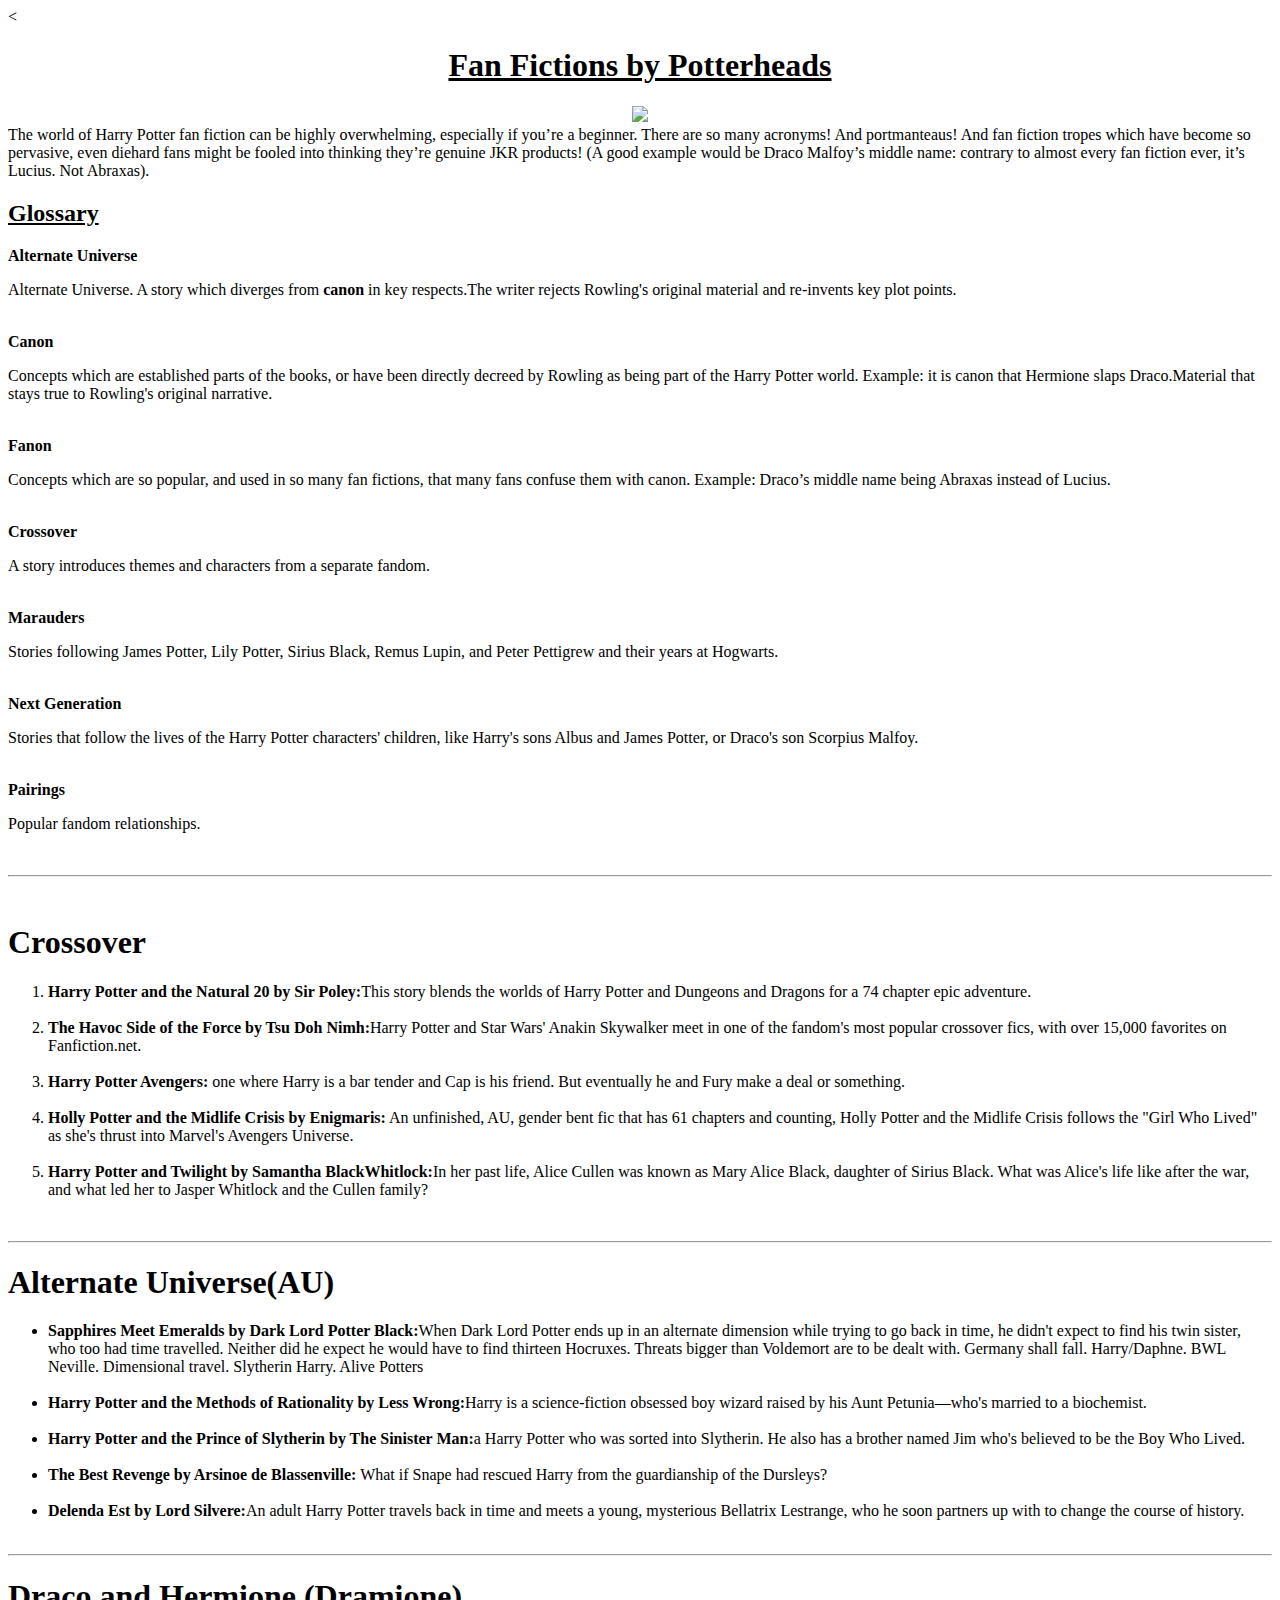
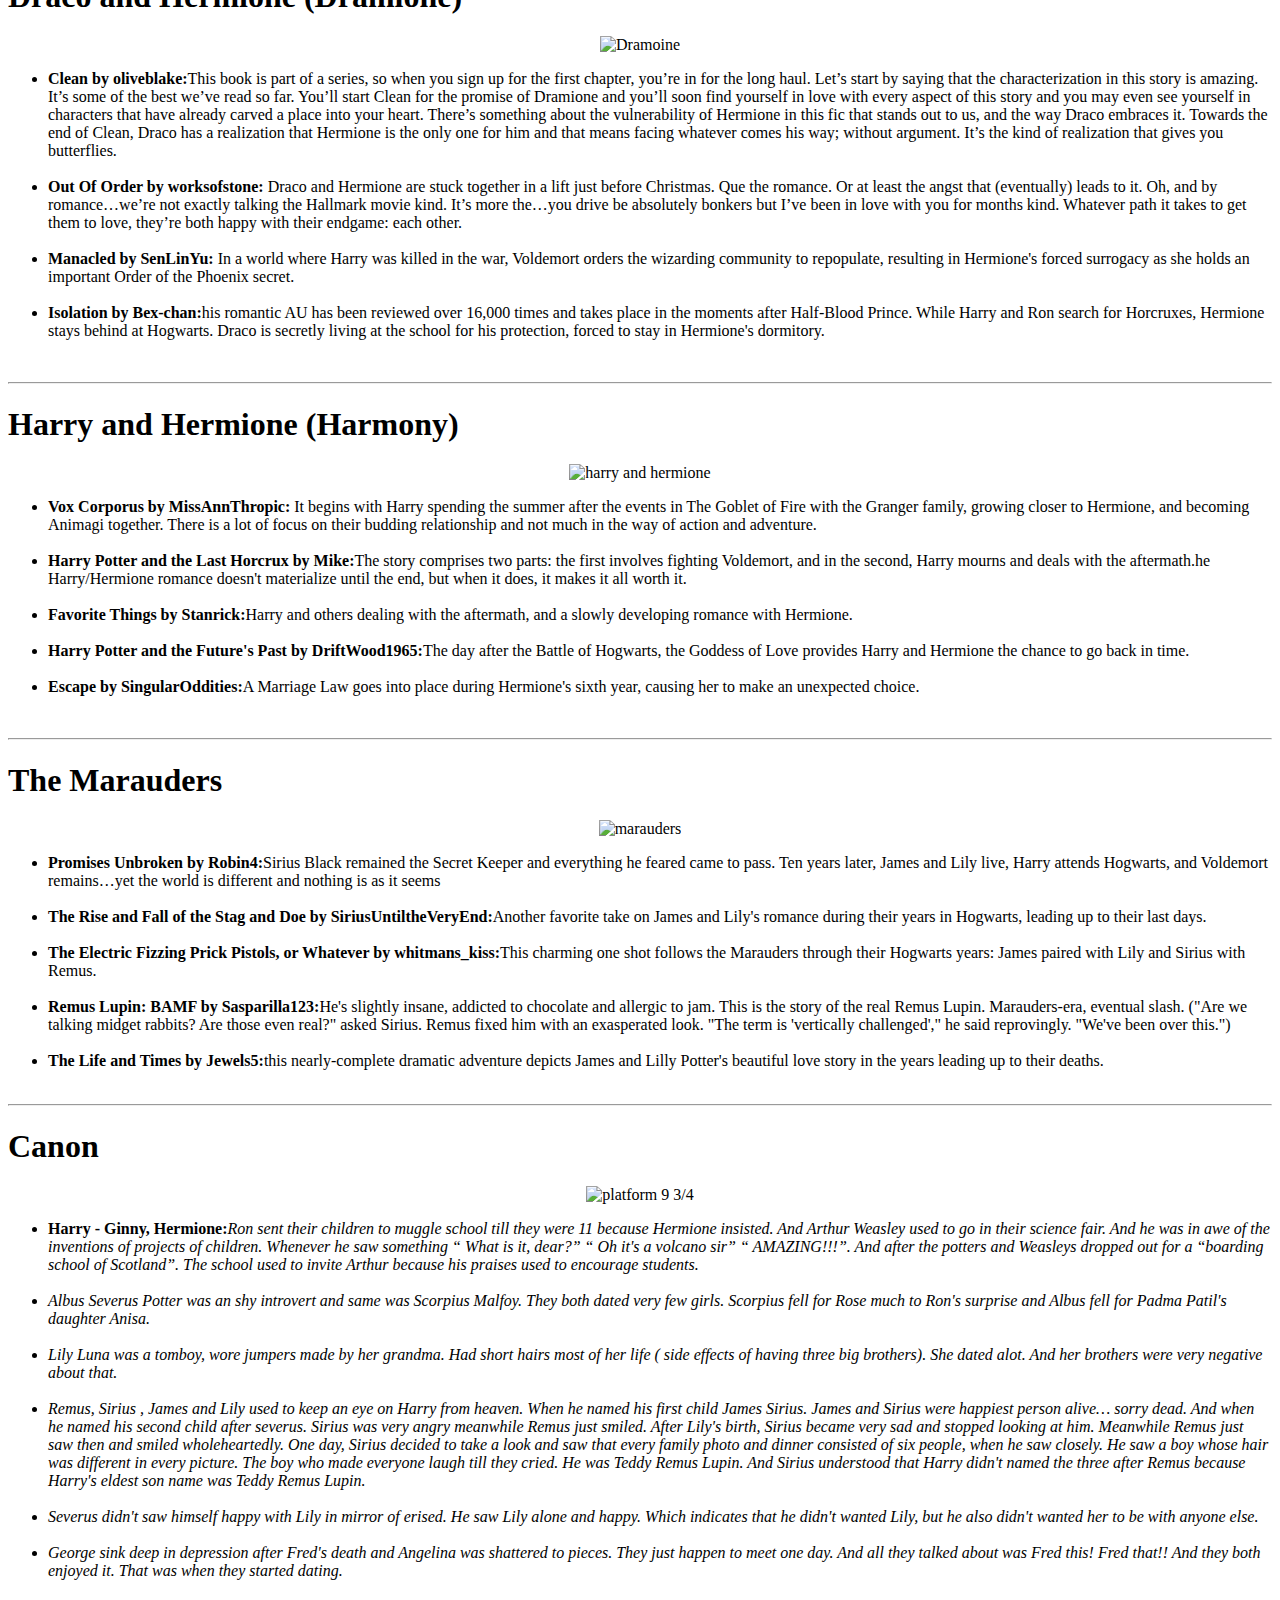
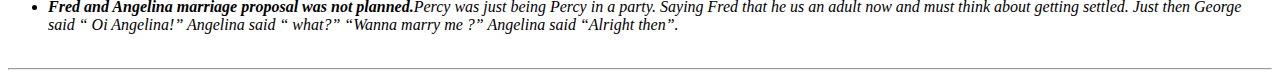
==== Fanfic.html @ 873078e0 "Add files via upload" ====
<!DOCTYPE html>
<html lang="en" dir="ltr">
  <head>
    <meta charset="utf-8">
    <title>Fanfic</title>
  </head>
  <body background="C:\Users\Win10\Desktop\WEB DEVLOPMENT\Personal site\images\314168.jpg">
    <<h1>
      <center><u>
           Fan Fictions by Potterheads</u></h1>
      </center>
    <p>
      <center>
        <img src="C:\Users\Win10\Desktop\WEB DEVLOPMENT\Personal site\images\3sRow-ej.jpg" width="300" />
      </center>
      The world of Harry Potter fan fiction can be highly overwhelming, especially if you’re a beginner. There are so many acronyms! And portmanteaus! And fan fiction tropes which have become so pervasive, even diehard fans might be fooled into thinking they’re genuine JKR products! (A good example would be Draco Malfoy’s middle name: contrary to almost every fan fiction ever, it’s Lucius. Not Abraxas).
    </p>
<h2><u>Glossary</u></h2>
<dt><strong>Alternate Universe</strong></dt>
<dl>Alternate Universe. A story which diverges from <strong>canon</strong> in key respects.The writer rejects Rowling's original material and re-invents key plot points.</dl>
<br />
<dt><strong>Canon</strong></dt>
<dl>Concepts which are established parts of the books, or have been directly decreed by Rowling as being part of the Harry Potter world. Example: it is canon that Hermione slaps Draco.Material that stays true to Rowling's original narrative.</dl>
<br />
<dt><strong>Fanon</strong></dt>
<dl> Concepts which are so popular, and used in so many fan fictions, that many fans confuse them with canon. Example: Draco’s middle name being Abraxas instead of Lucius.</dl>
<br />
<dt><strong>Crossover</strong></dt>
<dl>A story introduces themes and characters from a separate fandom.</dl><br />
<dt><strong>Marauders</strong></dt>
<dl>Stories following James Potter, Lily Potter, Sirius Black, Remus Lupin, and Peter Pettigrew and their years at Hogwarts.</dl><br />
<dt><strong>Next Generation</strong></dt>
<dl>Stories that follow the lives of the Harry Potter characters' children, like Harry's sons Albus and James Potter, or Draco's son Scorpius Malfoy.</dl>
<br />
<dt><strong>Pairings</strong></dt>
<dl>Popular fandom relationships.</dl><br />
<hr /><br />
<H1> Crossover</H1>
<ol type="1">
  <li>
    <strong>Harry Potter and the Natural 20 by Sir Poley:</strong>This story blends the worlds of Harry Potter and Dungeons and Dragons for a 74 chapter epic adventure.
  </li><br />
  <li><strong>The Havoc Side of the Force by Tsu Doh Nimh:</strong>Harry Potter and Star Wars' Anakin Skywalker meet in one of the fandom's most popular crossover fics, with over 15,000 favorites on Fanfiction.net.
  </li><br />
    <li>
      <strong>Harry Potter Avengers:</strong> one where Harry is a bar tender and Cap is his friend. But eventually he and Fury make a deal or something.
    </li><br />
    <li>
      <strong>Holly Potter and the Midlife Crisis by Enigmaris:</strong> An unfinished, AU, gender bent fic that has 61 chapters and counting, Holly Potter and the Midlife Crisis follows the "Girl Who Lived" as she's thrust into Marvel's Avengers Universe.
    </li><br />
    <li>
      <strong>Harry Potter and Twilight by Samantha BlackWhitlock:</strong>In her past life, Alice Cullen was known as Mary Alice Black, daughter of Sirius Black. What was Alice's life like after the war, and what led her to Jasper Whitlock and the Cullen family?
    </li>
</ol><br />
<hr />
<h1>Alternate Universe(AU)</h1>
<ul type="disc">
<li>
  <strong>Sapphires Meet Emeralds by Dark Lord Potter Black:</strong>When Dark Lord Potter ends up in an alternate dimension while trying to go back in time, he didn't expect to find his twin sister, who too had time travelled. Neither did he expect he would have to find thirteen Hocruxes. Threats bigger than Voldemort are to be dealt with. Germany shall fall. Harry/Daphne. BWL Neville. Dimensional travel. Slytherin Harry. Alive Potters
</li><br />
<li>
  <strong>Harry Potter and the Methods of Rationality by Less Wrong:</strong>Harry is a science-fiction obsessed boy wizard raised by his Aunt Petunia—who's married to a biochemist.
</li><br />
<li>
  <strong>Harry Potter and the Prince of Slytherin by The Sinister Man:</strong>a Harry Potter who was sorted into Slytherin. He also has a brother named Jim who's believed to be the Boy Who Lived.
</li><br />
<li>
<strong>The Best Revenge by Arsinoe de Blassenville:</strong> What if Snape had rescued Harry from the guardianship of the Dursleys?
</li><br />
<li>
  <strong>Delenda Est by Lord Silvere:</strong>An adult Harry Potter travels back in time and meets a young, mysterious Bellatrix Lestrange, who he soon partners up with to change the course of history.
</li><br />
</ul>
<hr />

<h1>Draco and Hermione (Dramione)</h1>
    <center><img src="C:\Users\Win10\Desktop\WEB DEVLOPMENT\Personal site\images\52182425-352-k108903.jpg" alt="Dramoine" /></center>
    <ul type="disc">
      <li>
    <strong>Clean by oliveblake:</strong>This book is part of a series, so when you sign up for the first chapter, you’re in for the long haul. Let’s start by saying that the characterization in this story is amazing. It’s some of the best we’ve read so far.

You’ll start Clean for the promise of Dramione and you’ll soon find yourself in love with every aspect of this story and you may even see yourself in characters that have already carved a place into your heart.

There’s something about the vulnerability of Hermione in this fic that stands out to us, and the way Draco embraces it.

Towards the end of Clean, Draco has a realization that Hermione is the only one for him and that means facing whatever comes his way; without argument.

It’s the kind of realization that gives you butterflies.
</li><br />
  <li>
    <strong>Out Of Order by worksofstone:</strong> Draco and Hermione are stuck together in a lift just before Christmas.

Que the romance.
Or at least the angst that (eventually) leads to it.

Oh, and by romance…we’re not exactly talking the Hallmark movie kind. It’s more the…you drive be absolutely bonkers but I’ve been in love with you for months kind.

Whatever path it takes to get them to love, they’re both happy with their endgame: each other.
</li><br />
  <li>
    <strong>Manacled by SenLinYu:</strong> In a world where Harry was killed in the war, Voldemort orders the wizarding community to repopulate, resulting in Hermione's forced surrogacy as she holds an important Order of the Phoenix secret.
  </li><br />
  <li>
    <strong>Isolation by Bex-chan:</strong>his romantic AU has been reviewed over 16,000 times and takes place in the moments after Half-Blood Prince. While Harry and Ron search for Horcruxes, Hermione stays behind at Hogwarts. Draco is secretly living at the school for his protection, forced to stay in Hermione's dormitory.
  </li>
</ul><br />
<hr />
<h1>Harry and Hermione (Harmony)</h1>
<center><img src="C:\Users\Win10\Desktop\WEB DEVLOPMENT\Personal site\images\wp3715168.jpg" alt="harry and hermione" /></center>
<ul type="disc">
  <li>
    <strong>Vox Corporus by MissAnnThropic:</strong> It begins with Harry spending the summer after the events in The Goblet of Fire with the Granger family, growing closer to Hermione, and becoming Animagi together. There is a lot of focus on their budding relationship and not much in the way of action and adventure.
  </li><br />
  <li>
    <strong>Harry Potter and the Last Horcrux by Mike:</strong>The story comprises two parts: the first involves fighting Voldemort, and in the second, Harry mourns and deals with the aftermath.he Harry/Hermione romance doesn't materialize until the end, but when it does, it makes it all worth it.
  </li><br />
  <li>
    <strong>Favorite Things by Stanrick:</strong>Harry and others dealing with the aftermath, and a slowly developing romance with Hermione.
  </li><br />
  <li>
    <strong>Harry Potter and the Future's Past by DriftWood1965:</strong>The day after the Battle of Hogwarts, the Goddess of Love provides Harry and Hermione the chance to go back in time.
  </li><br />
  <li>
    <strong>Escape by SingularOddities:</strong>A Marriage Law goes into place during Hermione's sixth year, causing her to make an unexpected choice.
  </li>
</ul><br />
<hr />
<h1>The Marauders</h1>
<center>
  <img src="C:\Users\Win10\Desktop\WEB DEVLOPMENT\Personal site\images\f871210d56b163accfc6642bca2777f9.jpg" alt="marauders" />
</center>
<ul type="disc">
  <li>
    <strong>Promises Unbroken by Robin4:</strong>Sirius Black remained the Secret Keeper and everything he feared came to pass. Ten years later, James and Lily live, Harry attends Hogwarts, and Voldemort remains…yet the world is different and nothing is as it seems
  </li><br />
  <li>
    <strong>The Rise and Fall of the Stag and Doe by SiriusUntiltheVeryEnd:</strong>Another favorite take on James and Lily's romance during their years in Hogwarts, leading up to their last days.
  </li><br />
  <li>
    <strong>The Electric Fizzing Prick Pistols, or Whatever by whitmans_kiss:</strong>This charming one shot follows the Marauders through their Hogwarts years: James paired with Lily and Sirius with Remus.
  </li><br />
  <li>
    <strong>Remus Lupin: BAMF  by Sasparilla123:</strong>He's slightly insane, addicted to chocolate and allergic to jam. This is the story of the real Remus Lupin. Marauders-era, eventual slash. ("Are we talking midget rabbits? Are those even real?" asked Sirius. Remus fixed him with an exasperated look. "The term is 'vertically challenged'," he said reprovingly. "We've been over this.")
  </li><br />
  <li>
    <strong>The Life and Times by Jewels5:</strong>this nearly-complete dramatic adventure depicts James and Lilly Potter's beautiful love story in the years leading up to their deaths.
  </li><br />
</ul>
<hr />
<h1>Canon</h1>
<center><img src="C:\Users\Win10\Desktop\WEB DEVLOPMENT\Personal site\images\harrypotter-cover-copy_nmwm.1200.webp" alt="platform 9 3/4 " /></center>
<ul type="disc">
<li>
  <strong>Harry - Ginny, Hermione:</strong><em>Ron sent their children to muggle school till they were 11 because Hermione insisted. And Arthur Weasley used to go in their science fair. And he was in awe of the inventions of projects of children. Whenever he saw something “ What is it, dear?” “ Oh it's a volcano sir” “ AMAZING!!!”. And after the potters and Weasleys dropped out for a “boarding school of Scotland”. The school used to invite Arthur because his praises used to encourage students.<em>
</li><br />
<li>
  <em>Albus Severus Potter was an shy introvert and same was Scorpius Malfoy. They both dated very few girls. Scorpius fell for Rose much to Ron's surprise and Albus fell for Padma Patil's daughter Anisa.</em>
</li><br />
<li>
  <em>Lily Luna was a tomboy, wore jumpers made by her grandma. Had short hairs most of her life ( side effects of having three big brothers). She dated alot. And her brothers were very negative about that.</em>
</li><br />
<li>
  <em>Remus, Sirius , James and Lily used to keep an eye on Harry from heaven. When he named his first child James Sirius. James and Sirius were happiest person alive… sorry dead. And when he named his second child after severus. Sirius was very angry meanwhile Remus just smiled. After Lily's birth, Sirius became very sad and stopped looking at him. Meanwhile Remus just saw then and smiled wholeheartedly. One day, Sirius decided to take a look and saw that every family photo and dinner consisted of six people, when he saw closely. He saw a boy whose hair was different in every picture. The boy who made everyone laugh till they cried. He was Teddy Remus Lupin. And Sirius understood that Harry didn't named the three after Remus because Harry's eldest son name was Teddy Remus Lupin.</em>
</li><br />
<li>
  <em>Severus didn't saw himself happy with Lily in mirror of erised. He saw Lily alone and happy. Which indicates that he didn't wanted Lily, but he also didn't wanted her to be with anyone else.</em>
</li><br />
<li>
  <em>George sink deep in depression after Fred's death and Angelina was shattered to pieces. They just happen to meet one day. And all they talked about was Fred this! Fred that!! And they both enjoyed it. That was when they started dating.</em>
</li><br />
<li>
  <strong>Fred and Angelina marriage proposal was not planned.</strong><em>Percy was just being Percy in a party. Saying Fred that he us an adult now and must think about getting settled. Just then George said “ Oi Angelina!” Angelina said “ what?” “Wanna marry me ?” Angelina said “Alright then”.</em>
</li><br />
</ul>
<hr />
</body>
</html>
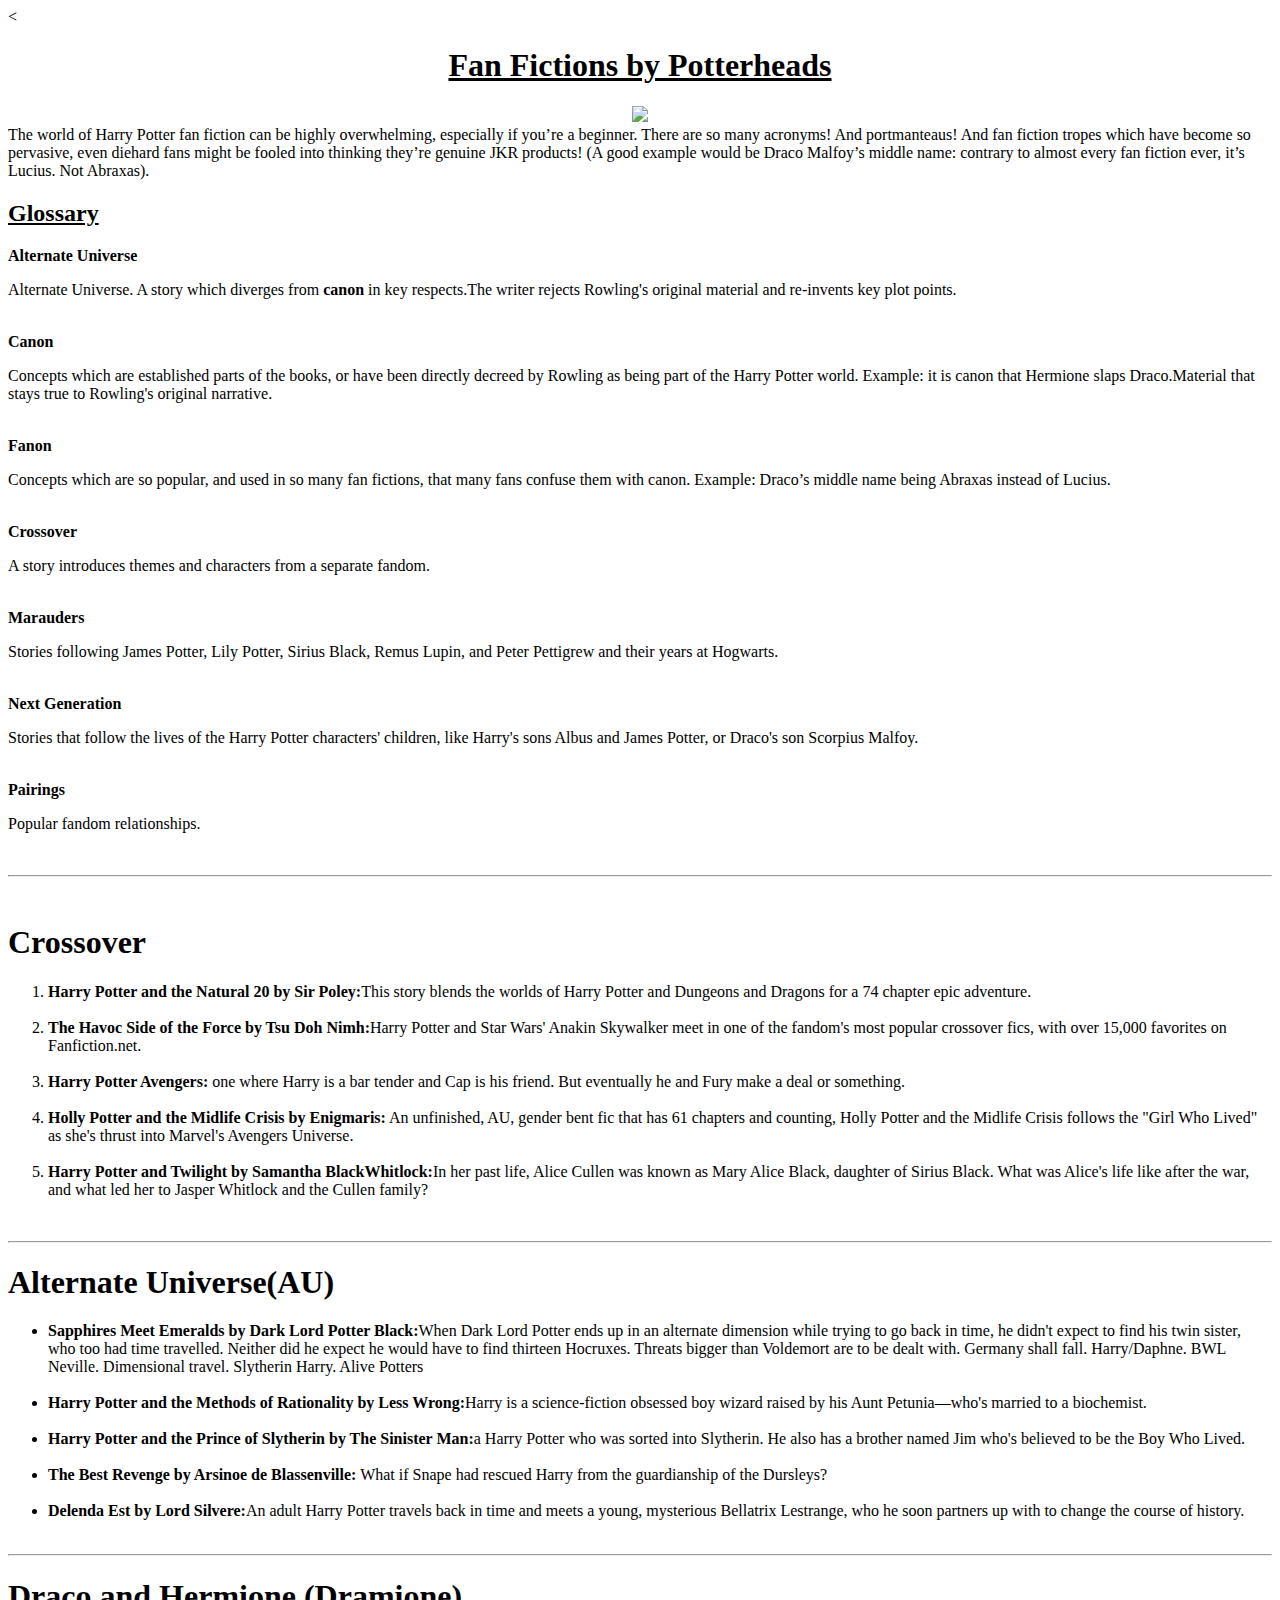
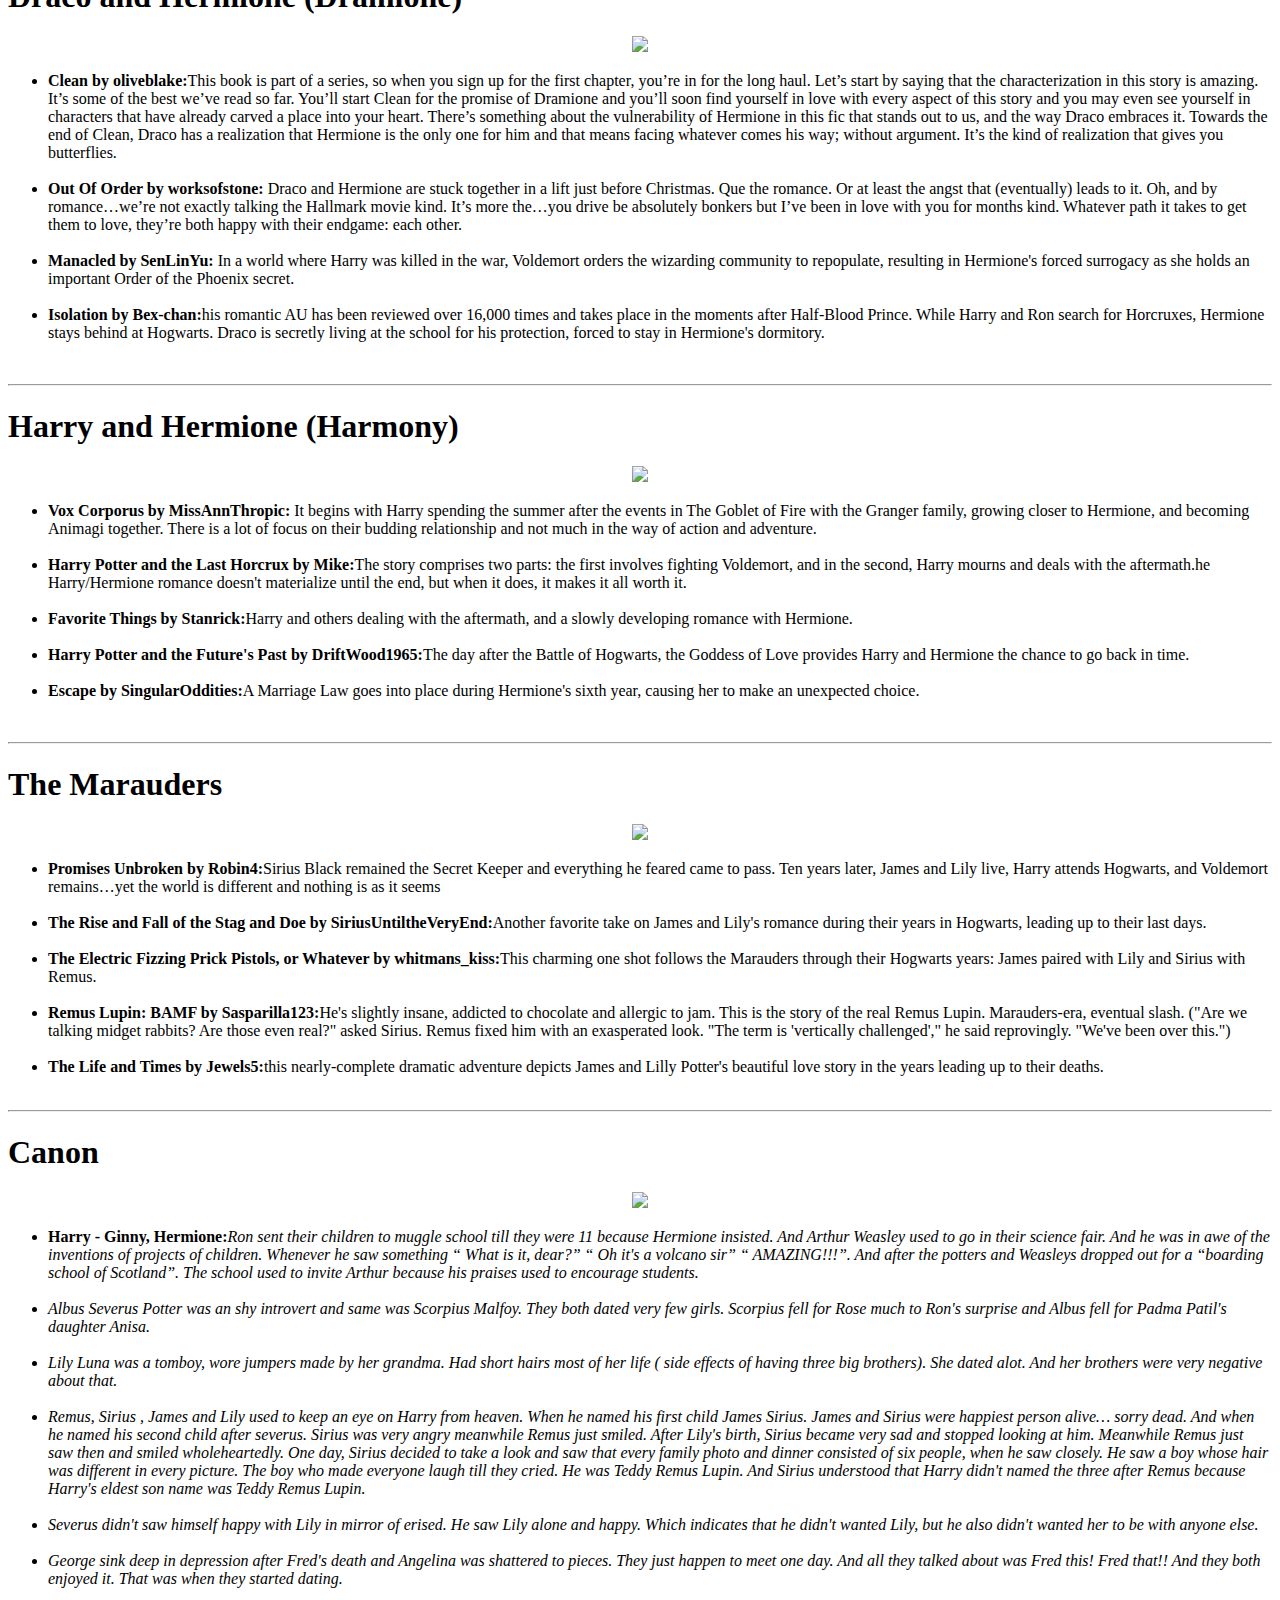
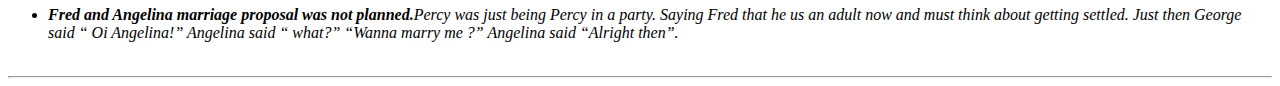
==== commit 1db8700e: "Update Fanfic.html" ====
--- a/Fanfic.html
+++ b/Fanfic.html
@@ -74,7 +74,7 @@
 <hr />
 
 <h1>Draco and Hermione (Dramione)</h1>
-    <center><img src="C:\Users\Win10\Desktop\WEB DEVLOPMENT\Personal site\images\52182425-352-k108903.jpg" alt="Dramoine" /></center>
+    <center><img src="C:\Users\Win10\Desktop\WEB DEVLOPMENT\Personal site\images\52182425-352-k108903.jpg" /></center>
     <ul type="disc">
       <li>
     <strong>Clean by oliveblake:</strong>This book is part of a series, so when you sign up for the first chapter, you’re in for the long haul. Let’s start by saying that the characterization in this story is amazing. It’s some of the best we’ve read so far.
@@ -106,7 +106,7 @@
 </ul><br />
 <hr />
 <h1>Harry and Hermione (Harmony)</h1>
-<center><img src="C:\Users\Win10\Desktop\WEB DEVLOPMENT\Personal site\images\wp3715168.jpg" alt="harry and hermione" /></center>
+<center><img src="C:\Users\Win10\Desktop\WEB DEVLOPMENT\Personal site\images\wp3715168.jpg"  /></center>
 <ul type="disc">
   <li>
     <strong>Vox Corporus by MissAnnThropic:</strong> It begins with Harry spending the summer after the events in The Goblet of Fire with the Granger family, growing closer to Hermione, and becoming Animagi together. There is a lot of focus on their budding relationship and not much in the way of action and adventure.
@@ -127,7 +127,7 @@
 <hr />
 <h1>The Marauders</h1>
 <center>
-  <img src="C:\Users\Win10\Desktop\WEB DEVLOPMENT\Personal site\images\f871210d56b163accfc6642bca2777f9.jpg" alt="marauders" />
+  <img src="C:\Users\Win10\Desktop\WEB DEVLOPMENT\Personal site\images\f871210d56b163accfc6642bca2777f9.jpg"  />
 </center>
 <ul type="disc">
   <li>
@@ -148,7 +148,7 @@
 </ul>
 <hr />
 <h1>Canon</h1>
-<center><img src="C:\Users\Win10\Desktop\WEB DEVLOPMENT\Personal site\images\harrypotter-cover-copy_nmwm.1200.webp" alt="platform 9 3/4 " /></center>
+<center><img src="C:\Users\Win10\Desktop\WEB DEVLOPMENT\Personal site\images\harrypotter-cover-copy_nmwm.1200.webp" /></center>
 <ul type="disc">
 <li>
   <strong>Harry - Ginny, Hermione:</strong><em>Ron sent their children to muggle school till they were 11 because Hermione insisted. And Arthur Weasley used to go in their science fair. And he was in awe of the inventions of projects of children. Whenever he saw something “ What is it, dear?” “ Oh it's a volcano sir” “ AMAZING!!!”. And after the potters and Weasleys dropped out for a “boarding school of Scotland”. The school used to invite Arthur because his praises used to encourage students.<em>
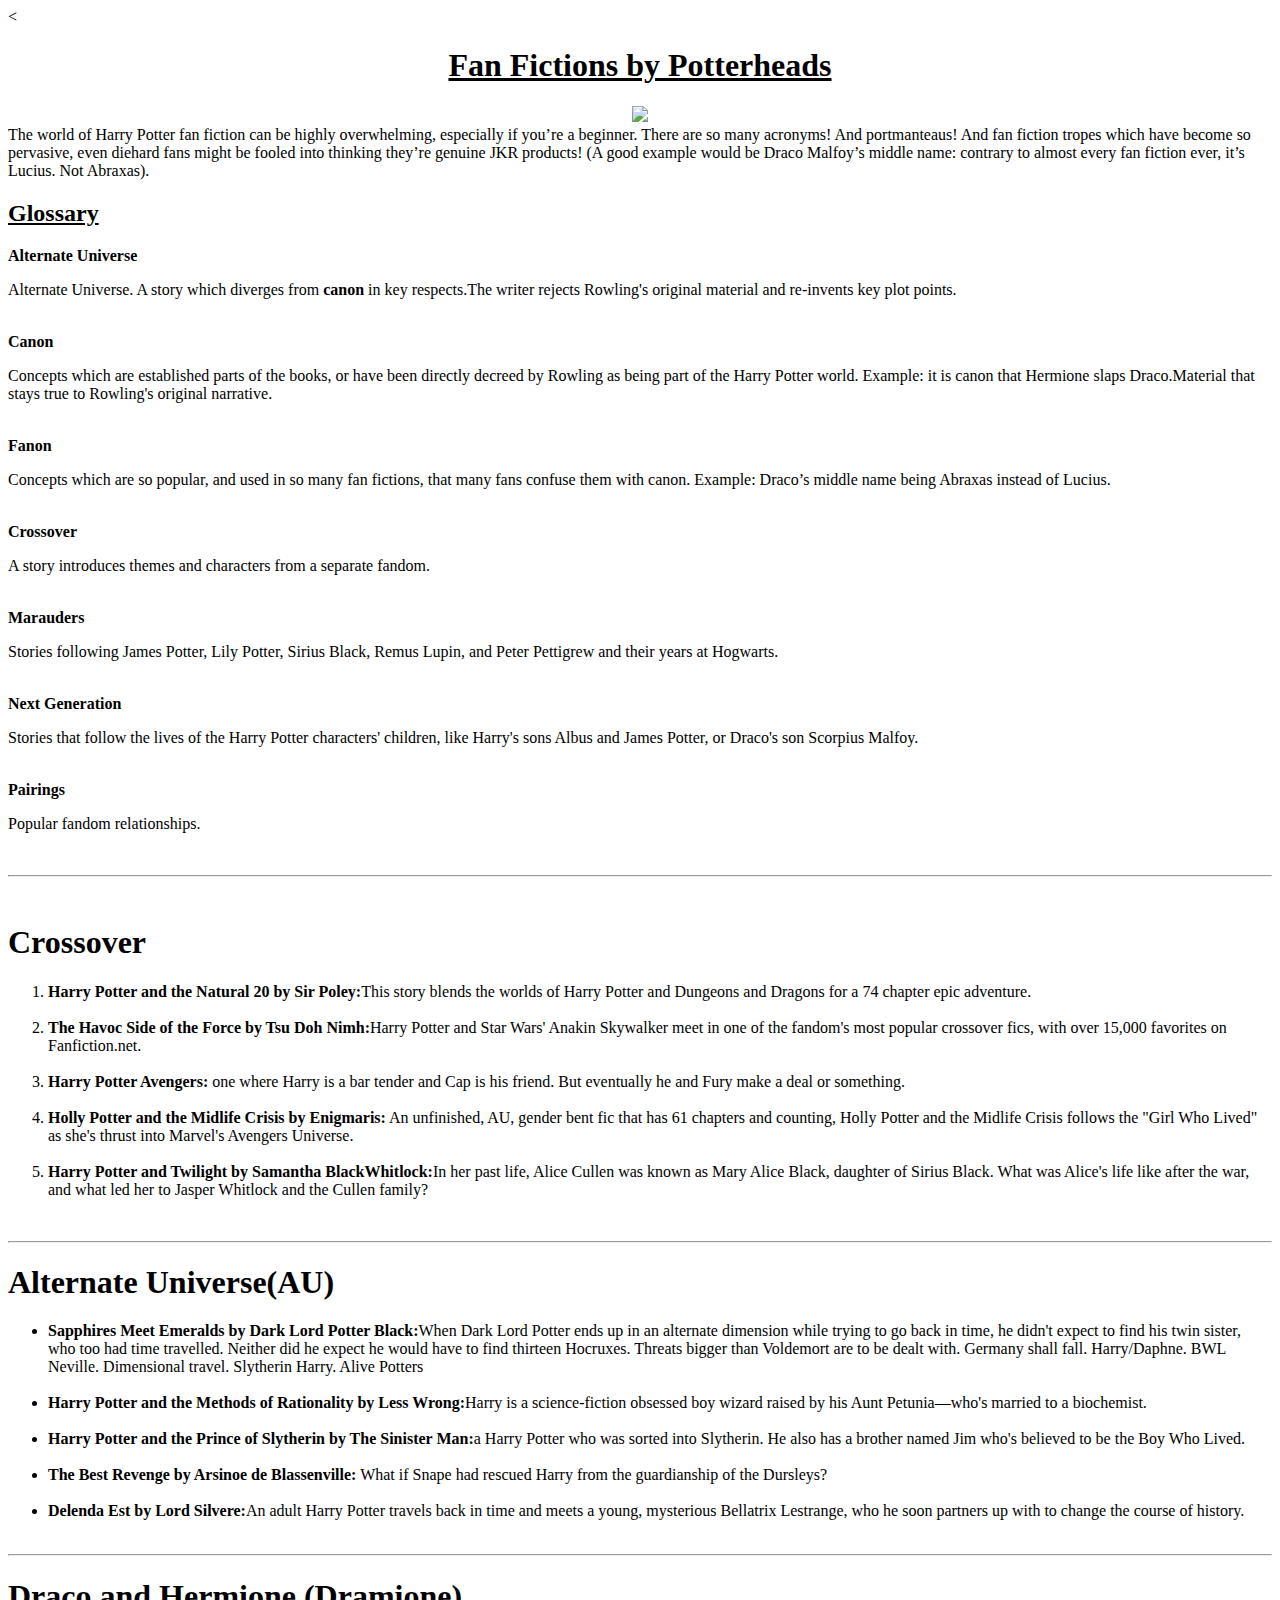
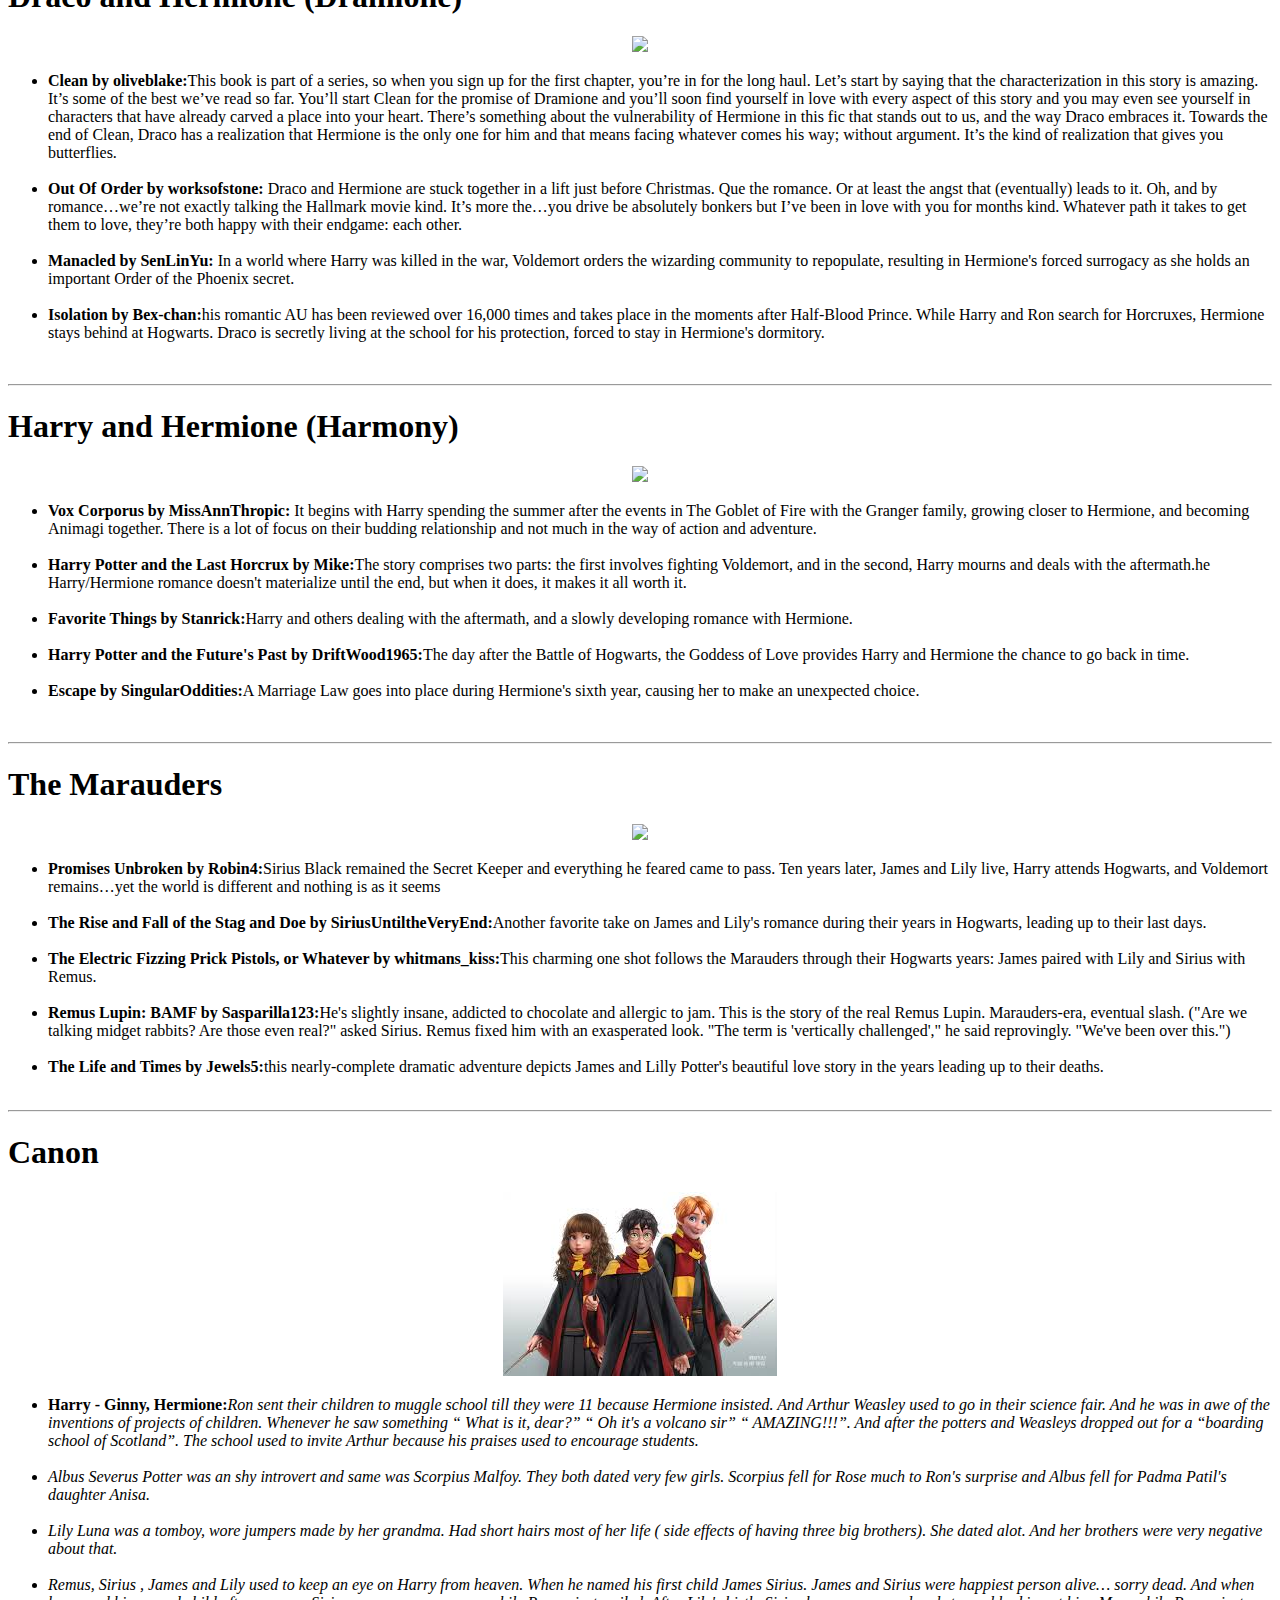
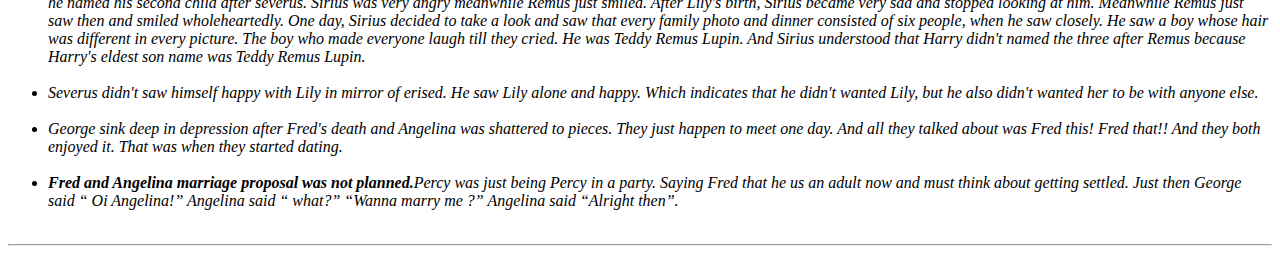
==== commit 7510e633: "Update Fanfic.html" ====
--- a/Fanfic.html
+++ b/Fanfic.html
@@ -4,7 +4,7 @@
     <meta charset="utf-8">
     <title>Fanfic</title>
   </head>
-  <body background="C:\Users\Win10\Desktop\WEB DEVLOPMENT\Personal site\images\314168.jpg">
+  <body background="https://mooshujenne.com/wp-content/uploads/2019/11/HarryPotterFlyingKeysSmall3-1024x676.jpg">
     <<h1>
       <center><u>
            Fan Fictions by Potterheads</u></h1>
@@ -74,7 +74,7 @@
 <hr />
 
 <h1>Draco and Hermione (Dramione)</h1>
-    <center><img src="C:\Users\Win10\Desktop\WEB DEVLOPMENT\Personal site\images\52182425-352-k108903.jpg" /></center>
+    <center><img src="https://66.media.tumblr.com/8ddc895a0445244d042db089a6b0aa24/tumblr_pi0rj5QyeU1u2kwb9o1_1280.jpg" /></center>
     <ul type="disc">
       <li>
     <strong>Clean by oliveblake:</strong>This book is part of a series, so when you sign up for the first chapter, you’re in for the long haul. Let’s start by saying that the characterization in this story is amazing. It’s some of the best we’ve read so far.
@@ -106,7 +106,7 @@
 </ul><br />
 <hr />
 <h1>Harry and Hermione (Harmony)</h1>
-<center><img src="C:\Users\Win10\Desktop\WEB DEVLOPMENT\Personal site\images\wp3715168.jpg"  /></center>
+<center><img src="https://encrypted-tbn0.gstatic.com/images?q=tbn%3AANd9GcQB36V1YeNizFY-oQXH9AnfJ6euqvNWKQ1Xkw&usqp=CAU"  /></center>
 <ul type="disc">
   <li>
     <strong>Vox Corporus by MissAnnThropic:</strong> It begins with Harry spending the summer after the events in The Goblet of Fire with the Granger family, growing closer to Hermione, and becoming Animagi together. There is a lot of focus on their budding relationship and not much in the way of action and adventure.
@@ -127,7 +127,7 @@
 <hr />
 <h1>The Marauders</h1>
 <center>
-  <img src="C:\Users\Win10\Desktop\WEB DEVLOPMENT\Personal site\images\f871210d56b163accfc6642bca2777f9.jpg"  />
+  <img src="https://i.pinimg.com/736x/f8/71/21/f871210d56b163accfc6642bca2777f9.jpg"  />
 </center>
 <ul type="disc">
   <li>
@@ -148,7 +148,7 @@
 </ul>
 <hr />
 <h1>Canon</h1>
-<center><img src="C:\Users\Win10\Desktop\WEB DEVLOPMENT\Personal site\images\harrypotter-cover-copy_nmwm.1200.webp" /></center>
+<center><img src="[data-uri]" /></center>
 <ul type="disc">
 <li>
   <strong>Harry - Ginny, Hermione:</strong><em>Ron sent their children to muggle school till they were 11 because Hermione insisted. And Arthur Weasley used to go in their science fair. And he was in awe of the inventions of projects of children. Whenever he saw something “ What is it, dear?” “ Oh it's a volcano sir” “ AMAZING!!!”. And after the potters and Weasleys dropped out for a “boarding school of Scotland”. The school used to invite Arthur because his praises used to encourage students.<em>
